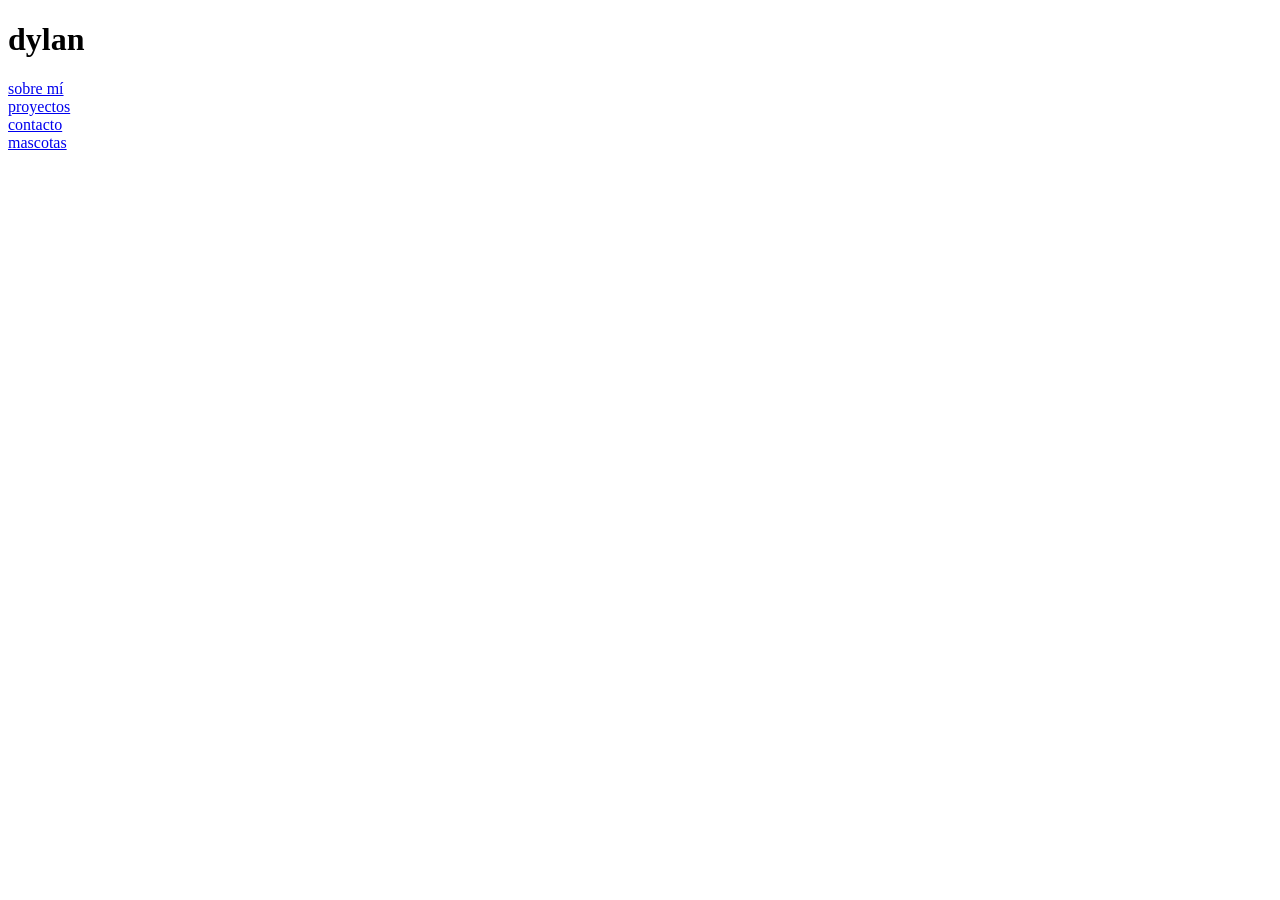
==== index.html @ 418c0cb5 "creacion de la version uno" ====
<!DOCTYPE html>
<html lang="en">
<head>
    <meta charset="UTF-8">
    <meta name="viewport" content="width=device-width, initial-scale=1.0">
    <link rel="stylesheet" href="styles.css">
    <title>Portafolio</title>
</head>
<body>
    <header class="header-main">
        <h1 class="title-main">dylan</h1>
        <nav class="nav-main">
            <section><a href="./src/views/sobre-mi.html">sobre mí</a></section>
            <section><a href="./src/views/proyectos.html">proyectos</a></section>
            <section><a href="./contacto.html">contacto</a></section>
            <section><a href="./mascotas.html">mascotas</a></section>
        </nav>
    </header>
</body>
</html>
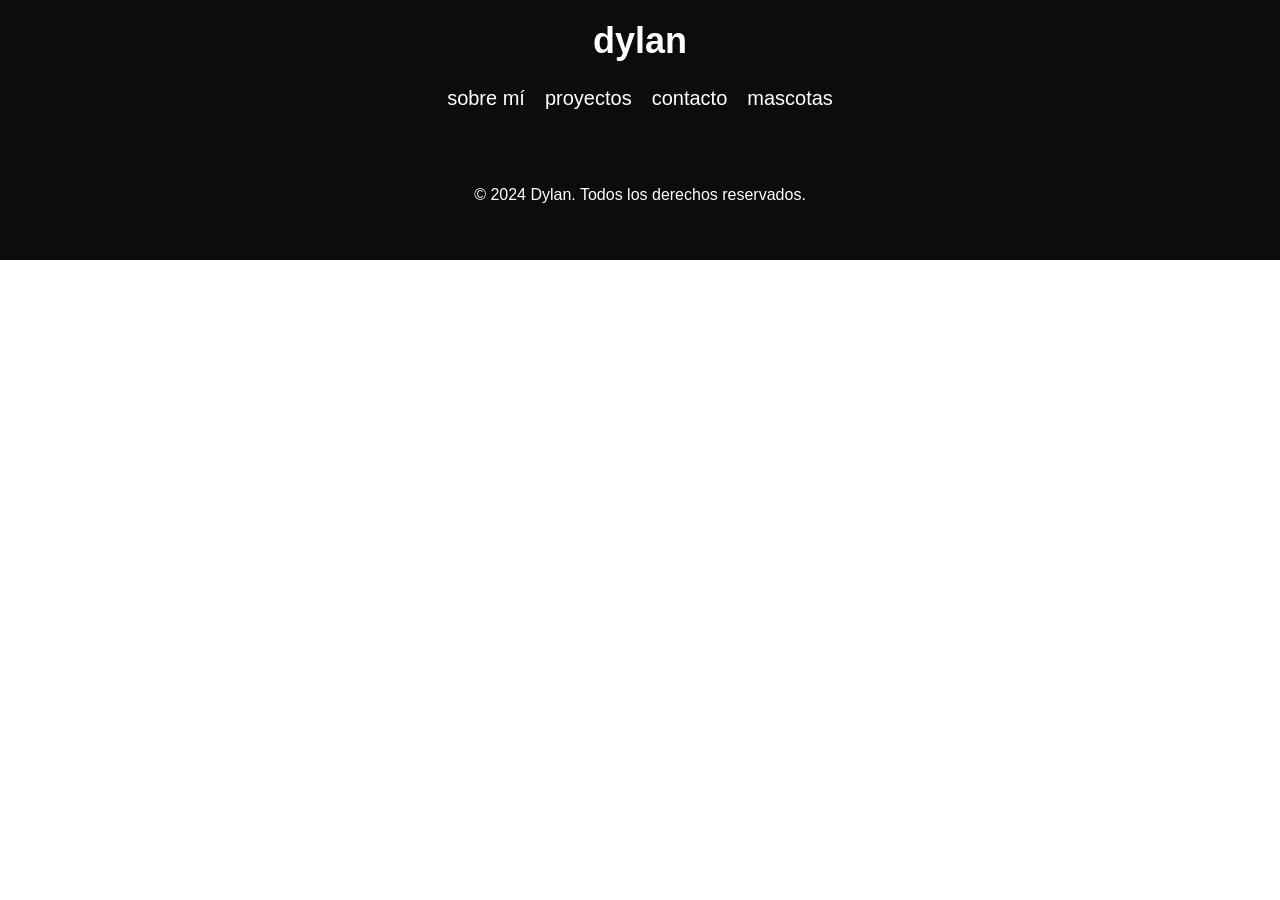
==== commit 62fb9ef6: "hola hasta hoy" ====
--- a/index.html
+++ b/index.html
@@ -3,18 +3,22 @@
 <head>
     <meta charset="UTF-8">
     <meta name="viewport" content="width=device-width, initial-scale=1.0">
-    <link rel="stylesheet" href="styles.css">
+    <link rel="stylesheet" href="/src/css/styles.css">
     <title>Portafolio</title>
 </head>
 <body>
     <header class="header-main">
         <h1 class="title-main">dylan</h1>
         <nav class="nav-main">
-            <section><a href="./src/views/sobre-mi.html">sobre mí</a></section>
-            <section><a href="./src/views/proyectos.html">proyectos</a></section>
-            <section><a href="./contacto.html">contacto</a></section>
-            <section><a href="./mascotas.html">mascotas</a></section>
+            <section><a href="/src/views/sobre-mi.html">sobre mí</a></section>
+            <section><a href="/src/views/proyectos.html">proyectos</a></section>
+            <section><a href="/src/views/contacto.html">contacto</a></section>
+            <section><a href="/src/views/mascotas.html">mascotas</a></section>
         </nav>
     </header>
+
+<footer>
+        <p>© 2024 Dylan. Todos los derechos reservados.</p>
+    </footer>
 </body>
 </html>
--- a/src/css/styles.css
+++ b/src/css/styles.css
@@ -0,0 +1,203 @@
+body {
+    font-family: 'Franklin Gothic Medium', 'Arial Narrow', Arial, sans-serif;
+    color: #ffffff;
+    margin: 0;
+    padding: 0;
+}
+
+.header-main {
+    background-color: rgb(12, 12, 12);
+    box-shadow: lightseagreen 0px 0px 15px;
+    padding: 20px;
+    justify-content: center;
+}
+
+.title-main {
+    display: flex;
+    justify-content: center;
+    color: #fff;
+    font-size: 36px;
+    margin: 0;
+    padding: 0;
+}
+
+.nav-main {
+    display: flex;
+    flex-direction: row;
+    justify-content: center;
+    gap: 20px;
+    color: #000000;
+    font-size: 20px;
+    margin-top: 25px;
+}
+
+a {
+    color: #ffffff;
+    text-decoration: none;
+}
+
+a:hover {
+    text-decoration: none;
+    transition: 0.3s;
+    color: lightseagreen;
+}
+
+.main-container-about-me {
+    display: grid;
+    grid-template-columns: repeat(2, 1fr);
+    background-color:lightblue;
+    padding: 10px;
+}
+
+.content-about-me {
+    background-color: rgba(0, 0, 0);
+    font-size: 20px;
+    margin: 20px;
+    border-radius: 8px;
+    padding: 20px;
+    display: flex;
+    flex-direction: column;
+    text-align: justify;
+}
+
+.content-about-me:hover {
+    text-decoration: none;
+    transform: scale(1.02);
+    transition: 0.3s;
+    box-shadow: lightseagreen 0px 0px 15px;
+}
+
+.second-header {
+    display: flex;
+    justify-content: center;
+    color:rgb(255, 255, 255);;
+}
+
+.second-header-proyectos {
+    display: flex;
+    justify-content: center;
+    color: rgb(0, 0, 0);
+}
+
+.second-header-about-me {
+    text-align: center;
+    color: #ffffff;
+    margin-bottom: 10px;
+    width: 100%;
+}
+
+.content-about-me-text {
+    display: flex;
+    flex-direction: row;
+    align-items: center;
+    gap: 30px;
+    background-color: rgb(0, 0, 0);
+    font-size: 20px;
+    margin: 20px;
+    border-radius: 8px;
+    padding: 25px;
+    text-align: justify;
+}
+
+.side-left {
+    display: flex;
+    flex-direction: column;
+    align-items: center;
+    min-width: 260px;
+}
+
+.side-right {
+    text-align: justify;
+}
+
+.content-about-me-text:hover {
+    text-decoration: none;
+    transform: scale(1.02);
+    transition: 0.3s;
+    box-shadow: lightseagreen 0px 0px 15px;
+}
+
+.content-main-proyects {
+    font-size: 18px;
+    display: grid;
+    grid-template-columns: repeat(3, 1fr);
+    gap: 20px;
+}
+
+.content {
+    background-color: lightblue;
+    padding: 10px;
+}
+
+.content-proyects {
+    background-color: rgb(0, 0, 0);
+    font-size: 18px;
+    display: grid;
+    border-radius: 8px;
+}
+
+.content-proyects:hover {
+    transform: scale(1.02);
+    text-decoration: none;
+    transition: 0.3s;
+    box-shadow: lightseagreen 0px 0px 15px;
+}
+
+.content-proyects ul {
+    list-style: none;
+}
+
+.img-proyect {
+    width: 150px;     
+    height: 150px;    
+    object-fit: cover; 
+    padding: 10px;
+}
+
+.img-proyect-second {
+    width: 250px;     
+    height: 250px;    
+    object-fit: fill; 
+    padding-top: 10px;
+}
+
+.pets-gallery-container {
+    background-color: lightblue;
+    padding: 10px;
+}
+
+.pets-gallery-title {
+    display: flex;
+    justify-content: center;
+    color: rgb(0, 0, 0);
+}
+
+.pets-gallery {
+    display: grid;
+    grid-template-columns: repeat(3, min-content);
+    gap:25px;
+    justify-content: center;
+    padding: 15px;
+}
+
+.img-pet {
+    width: 250px;
+    height: 350px;
+    margin: 0;
+    transition: transform 0.3s;
+    object-fit: cover;
+    border-radius: 20px;
+}
+
+.img-pet:hover {
+    transform: scale(1.05); 
+}
+
+
+footer {
+    background-color: rgb(12, 12, 12);
+    color: #ffffff;
+    text-align: center;
+    padding: 40px;
+}
+
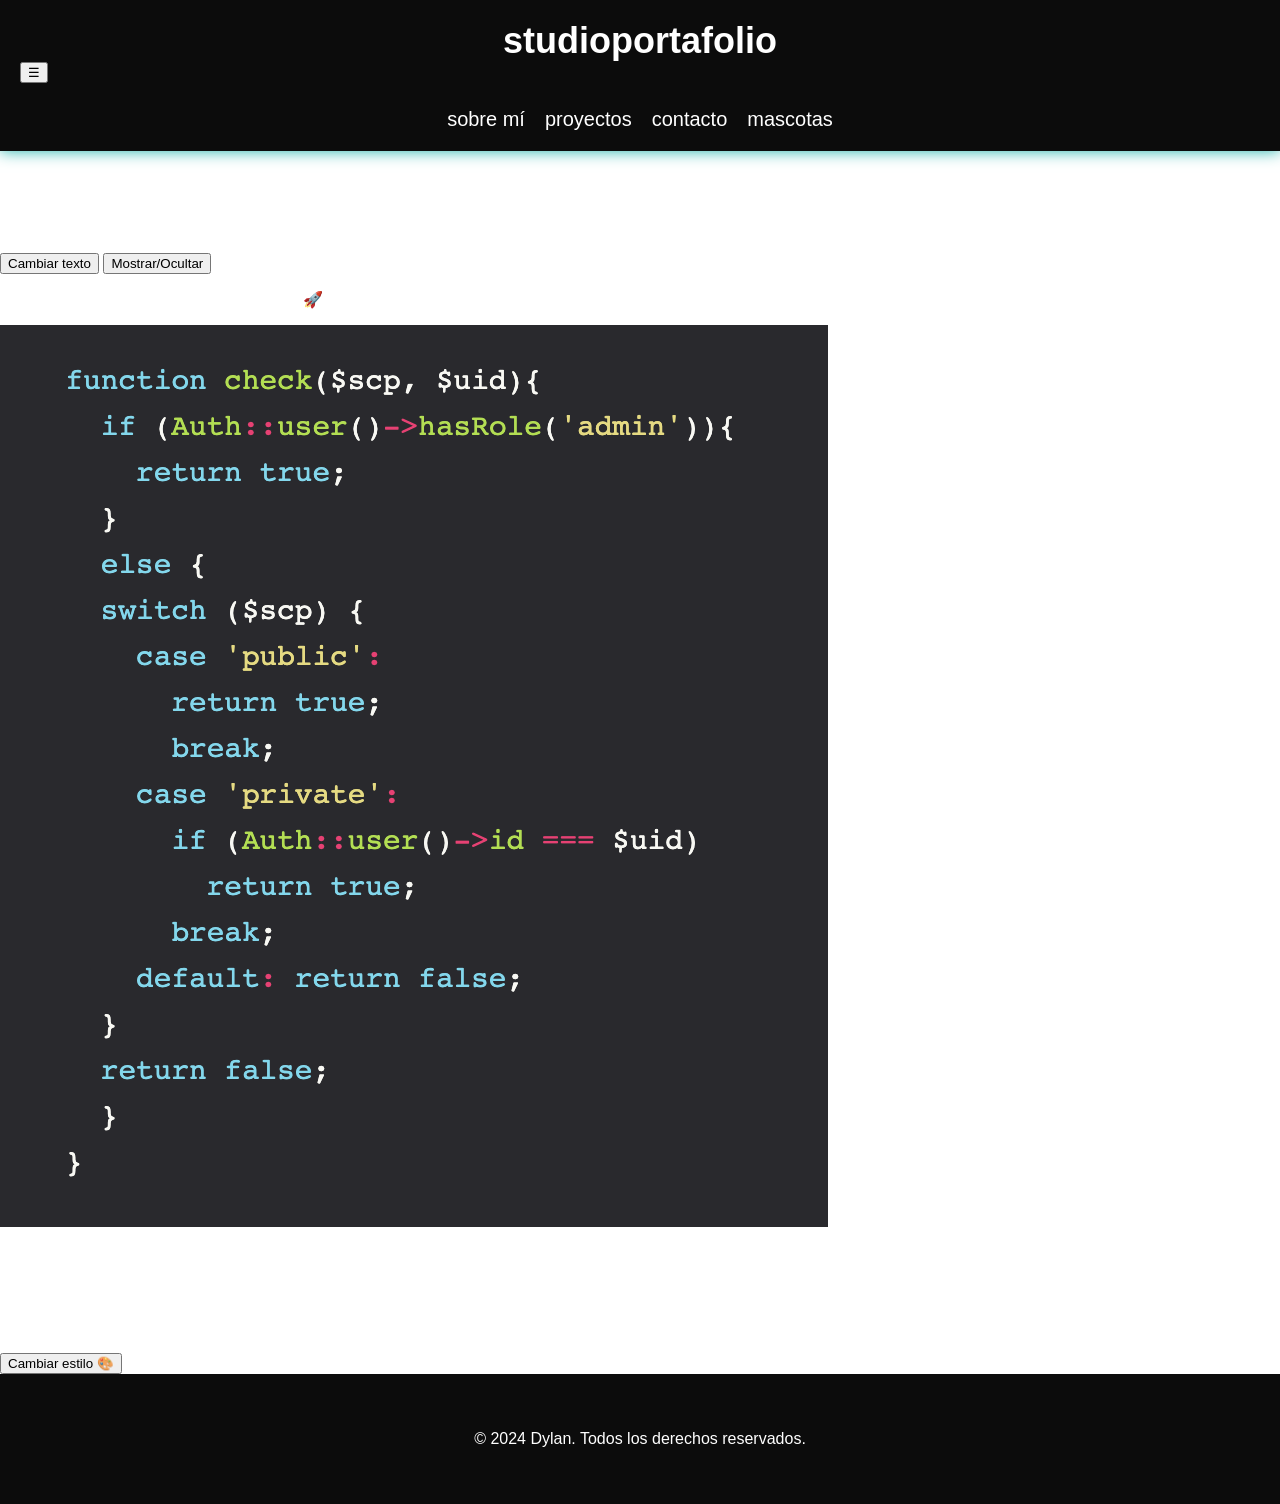
==== commit 56771f2f: "dylan" ====
--- a/index.html
+++ b/index.html
@@ -1,24 +1,79 @@
 <!DOCTYPE html>
-<html lang="en">
+<html lang="es">
+
 <head>
     <meta charset="UTF-8">
     <meta name="viewport" content="width=device-width, initial-scale=1.0">
+    <title>Portafolio</title>
     <link rel="stylesheet" href="/src/css/styles.css">
-    <title>Portafolio</title>
 </head>
+
 <body>
+
     <header class="header-main">
-        <h1 class="title-main">dylan</h1>
-        <nav class="nav-main">
-            <section><a href="/src/views/sobre-mi.html">sobre mí</a></section>
-            <section><a href="/src/views/proyectos.html">proyectos</a></section>
-            <section><a href="/src/views/contacto.html">contacto</a></section>
-            <section><a href="/src/views/mascotas.html">mascotas</a></section>
+        <nav>
+            <h1 class="title-main">
+                studio <span class="title-second-word">portafolio</span>
+            </h1>
+
+            <button class="menu-toggle" id="menu-toggle">☰</button>
+
+            <div class="nav-main" id="nav">
+                <a href="/src/views/sobre-mi.html">sobre mí</a>
+                <a href="/src/views/proyectos.html">proyectos</a>
+                <a href="/src/views/contacto.html">contacto</a>
+                <a href="/src/views/mascotas.html">mascotas</a>
+            </div>
         </nav>
     </header>
 
-<footer>
+    <main>
+
+        <!-- HERO -->
+        <section class="hero">
+            <div class="hero-text">
+                <h2 class="slogan">
+                    construyo experiencias <span class="highlight">digitales</span>
+                </h2>
+
+                <p class="description" id="texto">
+                    Este es mi portafolio profesional donde muestro mis proyectos y habilidades.
+                </p>
+
+                <div class="buttons">
+                    <button id="btn-cambiar" class="btn">Cambiar texto</button>
+                    <button id="btn-toggle" class="btn-2">Mostrar/Ocultar</button>
+                </div>
+
+                <div id="extra" class="extra">
+                    <p>Contenido adicional visible con JavaScript 🚀</p>
+                </div>
+            </div>
+
+            <div class="hero-image">
+                <img src="/public/img/codigo.jpg" alt="programación">
+            </div>
+        </section>
+        <section class="extra-section">
+            <h2>Mis habilidades</h2>
+
+            <div class="skills">
+                <div class="skill-card">HTML</div>
+                <div class="skill-card">CSS</div>
+                <div class="skill-card">JavaScript</div>
+            </div>
+
+            <button id="btn-theme">Cambiar estilo 🎨</button>
+        </section>
+
+    </main>
+
+    <footer>
         <p>© 2024 Dylan. Todos los derechos reservados.</p>
     </footer>
+
+    <script src="/src/js/script.js"></script>
+
 </body>
+
 </html>
